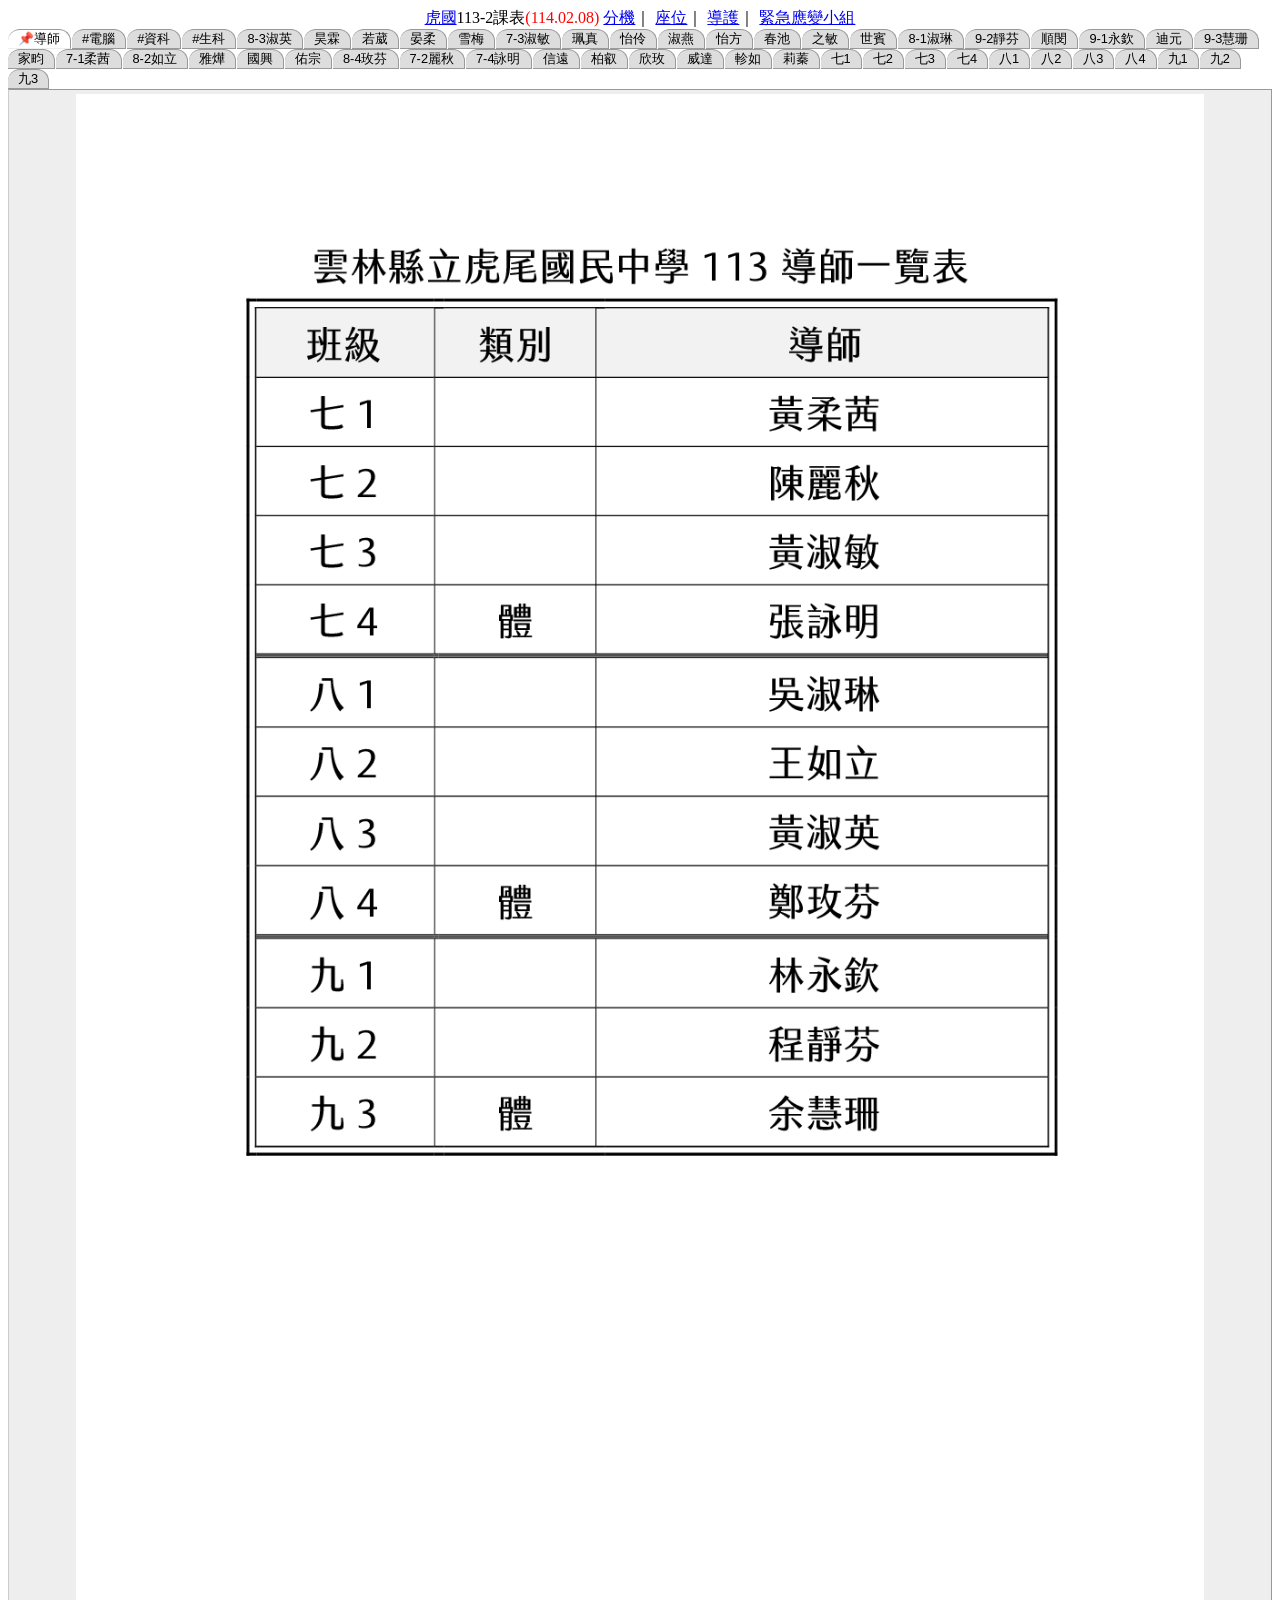
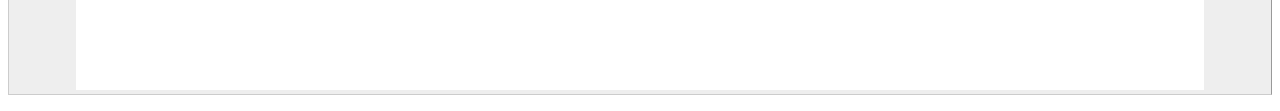
==== 113_2/one.html @ b0239f7d "Add files via upload" ====
<!DOCTYPE html PUBLIC "-//W3C//DTD XHTML 1.0 Transitional//EN" "http://www.w3.org/TR/xhtml1/DTD/xhtml1-transitional.dtd">
<html xmlns="http://www.w3.org/1999/xhtml">
<head>
<meta http-equiv="Content-Type" content="text/html; charset=utf-8" />
<title>虎尾國中課表查詢</title>
<style type="text/css">



p {
  color: black;
  font-family: courier;
  font-size: 12pt;
  line-height:0;
}

li {

  font-family: courier;
  font-size: 1pt;
  line-height:10;
}


<!--
#TabbedPanels1 .TabbedPanelsContentGroup .TabbedPanelsContent.TabbedPanelsContentVisible table tr td {
	color: #004070;
}
-->
</style>
<script src="SpryAssets/SpryTabbedPanels.js" type="text/javascript"></script>
<link href="SpryAssets/SpryTabbedPanels.css" rel="stylesheet" type="text/css" />
</head>

<body><center>

<a href="https://hwjh.ylc.edu.tw/" target="_blank">虎國</a>113-2課表<span style="color:red;">(114.02.08)</span>
<a href="113phone.pdf" target="_blank">分機</a>｜
<a href="indexs.html" target="_blank">座位</a>｜
<a href="traffic_guard.pdf" target="_blank">導護</a>｜
<a href="113dp.pdf" target="_blank">緊急應變小組</a>

</center>
<div id="TabbedPanels1" class="TabbedPanels">
  <ul class="TabbedPanelsTabGroup">
  <li class="TabbedPanelsTab" tabindex="0">📌導師</li>
    <li class="TabbedPanelsTab" tabindex="0">#電腦</li>
<li class="TabbedPanelsTab" tabindex="0">#資科</li>
<li class="TabbedPanelsTab" tabindex="0">#生科</li>
  <li class="TabbedPanelsTab" tabindex="0">8-3淑英</li>
<li class="TabbedPanelsTab" tabindex="0">昊霖</li>
<li class="TabbedPanelsTab" tabindex="0">若葳</li>
<li class="TabbedPanelsTab" tabindex="0">晏柔</li>
<li class="TabbedPanelsTab" tabindex="0">雪梅</li>
<li class="TabbedPanelsTab" tabindex="0">7-3淑敏</li>
<li class="TabbedPanelsTab" tabindex="0">珮真</li>
<li class="TabbedPanelsTab" tabindex="0">怡伶</li>
<li class="TabbedPanelsTab" tabindex="0">淑燕</li>
<li class="TabbedPanelsTab" tabindex="0">怡方</li>
<li class="TabbedPanelsTab" tabindex="0">春池</li>
<li class="TabbedPanelsTab" tabindex="0">之敏</li>
<li class="TabbedPanelsTab" tabindex="0">世賓</li>
<li class="TabbedPanelsTab" tabindex="0">8-1淑琳</li>
<li class="TabbedPanelsTab" tabindex="0">9-2靜芬</li>
<li class="TabbedPanelsTab" tabindex="0">順閔</li>
<li class="TabbedPanelsTab" tabindex="0">9-1永欽</li>
<li class="TabbedPanelsTab" tabindex="0">迪元</li>
<li class="TabbedPanelsTab" tabindex="0">9-3慧珊</li>
<li class="TabbedPanelsTab" tabindex="0">家畇</li>
<li class="TabbedPanelsTab" tabindex="0">7-1柔茜</li>
<li class="TabbedPanelsTab" tabindex="0">8-2如立</li>
<li class="TabbedPanelsTab" tabindex="0">雅燁</li>
<li class="TabbedPanelsTab" tabindex="0">國興</li>
<li class="TabbedPanelsTab" tabindex="0">佑宗</li>
<li class="TabbedPanelsTab" tabindex="0">8-4玫芬</li>
<li class="TabbedPanelsTab" tabindex="0">7-2麗秋</li>
<li class="TabbedPanelsTab" tabindex="0">7-4詠明</li>
<li class="TabbedPanelsTab" tabindex="0">信遠</li>
<li class="TabbedPanelsTab" tabindex="0">柏叡</li>
<li class="TabbedPanelsTab" tabindex="0">欣玫</li>
<li class="TabbedPanelsTab" tabindex="0">威達</li>
<li class="TabbedPanelsTab" tabindex="0">軫如</li>
<li class="TabbedPanelsTab" tabindex="0">莉蓁</li>
<li class="TabbedPanelsTab" tabindex="0">七1</li>
<li class="TabbedPanelsTab" tabindex="0">七2</li>
<li class="TabbedPanelsTab" tabindex="0">七3</li>
<li class="TabbedPanelsTab" tabindex="0">七4</li>
<li class="TabbedPanelsTab" tabindex="0">八1</li>
<li class="TabbedPanelsTab" tabindex="0">八2</li>
<li class="TabbedPanelsTab" tabindex="0">八3</li>
<li class="TabbedPanelsTab" tabindex="0">八4</li>
<li class="TabbedPanelsTab" tabindex="0">九1</li>
<li class="TabbedPanelsTab" tabindex="0">九2</li>
<li class="TabbedPanelsTab" tabindex="0">九3</li>

  </ul>
  
  <div class="TabbedPanelsContentGroup">
<div class="TabbedPanelsContent"><div align="center"><img src="class/113ht.png" alt="" width="90%" /></div>    </div>
<div class="TabbedPanelsContent"><div align="center"><img src="com.png" alt="" width="90%" /></div></div>
<div class="TabbedPanelsContent"><div align="center"><img src="it.png" alt="" width="90%" /></div>    </div>
<div class="TabbedPanelsContent"><div align="center"><img src="tech.png" alt="" width="90%" /></div>    </div>
<div class="TabbedPanelsContent"><div align="center"><img src="tea/001.png" alt="" width="90%" /></div>    </div>
<div class="TabbedPanelsContent"><div align="center"><img src="tea/002.png" alt="" width="90%" /></div>    </div>
<div class="TabbedPanelsContent"><div align="center"><img src="tea/003.png" alt="" width="90%" /></div>    </div>
<div class="TabbedPanelsContent"><div align="center"><img src="tea/004.png" alt="" width="90%" /></div>    </div>
<div class="TabbedPanelsContent"><div align="center"><img src="tea/005.png" alt="" width="90%" /></div>    </div>
<div class="TabbedPanelsContent"><div align="center"><img src="tea/006.png" alt="" width="90%" /></div>    </div>
<div class="TabbedPanelsContent"><div align="center"><img src="tea/007.png" alt="" width="90%" /></div>    </div>
<div class="TabbedPanelsContent"><div align="center"><img src="tea/008.png" alt="" width="90%" /></div>    </div>
<div class="TabbedPanelsContent"><div align="center"><img src="tea/009.png" alt="" width="90%" /></div>    </div>
<div class="TabbedPanelsContent"><div align="center"><img src="tea/010.png" alt="" width="90%" /></div>    </div>
<div class="TabbedPanelsContent"><div align="center"><img src="tea/011.png" alt="" width="90%" /></div>    </div>
<div class="TabbedPanelsContent"><div align="center"><img src="tea/012.png" alt="" width="90%" /></div>    </div>
<div class="TabbedPanelsContent"><div align="center"><img src="tea/013.png" alt="" width="90%" /></div>    </div>
<div class="TabbedPanelsContent"><div align="center"><img src="tea/014.png" alt="" width="90%" /></div>    </div>
<div class="TabbedPanelsContent"><div align="center"><img src="tea/015.png" alt="" width="90%" /></div>    </div>
<div class="TabbedPanelsContent"><div align="center"><img src="tea/016.png" alt="" width="90%" /></div>    </div>
<div class="TabbedPanelsContent"><div align="center"><img src="tea/017.png" alt="" width="90%" /></div>    </div>
<div class="TabbedPanelsContent"><div align="center"><img src="tea/018.png" alt="" width="90%" /></div>    </div>
<div class="TabbedPanelsContent"><div align="center"><img src="tea/019.png" alt="" width="90%" /></div>    </div>
<div class="TabbedPanelsContent"><div align="center"><img src="tea/020.png" alt="" width="90%" /></div>    </div>
<div class="TabbedPanelsContent"><div align="center"><img src="tea/021.png" alt="" width="90%" /></div>    </div>
<div class="TabbedPanelsContent"><div align="center"><img src="tea/022.png" alt="" width="90%" /></div>    </div>
<div class="TabbedPanelsContent"><div align="center"><img src="tea/023.png" alt="" width="90%" /></div>    </div>
<div class="TabbedPanelsContent"><div align="center"><img src="tea/024.png" alt="" width="90%" /></div>    </div>
<div class="TabbedPanelsContent"><div align="center"><img src="tea/025.png" alt="" width="90%" /></div>    </div>
<div class="TabbedPanelsContent"><div align="center"><img src="tea/026.png" alt="" width="90%" /></div>    </div>
<div class="TabbedPanelsContent"><div align="center"><img src="tea/027.png" alt="" width="90%" /></div>    </div>
<div class="TabbedPanelsContent"><div align="center"><img src="tea/028.png" alt="" width="90%" /></div>    </div>
<div class="TabbedPanelsContent"><div align="center"><img src="tea/029.png" alt="" width="90%" /></div>    </div>
<div class="TabbedPanelsContent"><div align="center"><img src="tea/030.png" alt="" width="90%" /></div>    </div>
<div class="TabbedPanelsContent"><div align="center"><img src="tea/031.png" alt="" width="90%" /></div>    </div>
<div class="TabbedPanelsContent"><div align="center"><img src="tea/034.png" alt="" width="90%" /></div>    </div>

<div class="TabbedPanelsContent"><div align="center"><img src="tea/035.png" alt="" width="90%" /></div>    </div>
<div class="TabbedPanelsContent"><div align="center"><img src="tea/036.png" alt="" width="90%" /></div>    </div>

<div class="TabbedPanelsContent"><div align="center"><img src="class/001.png" alt="" width="90%" /></div>    </div>
<div class="TabbedPanelsContent"><div align="center"><img src="class/002.png" alt="" width="90%" /></div>    </div>
<div class="TabbedPanelsContent"><div align="center"><img src="class/003.png" alt="" width="90%" /></div>    </div>
<div class="TabbedPanelsContent"><div align="center"><img src="class/004.png" alt="" width="90%" /></div>    </div>
<div class="TabbedPanelsContent"><div align="center"><img src="class/005.png" alt="" width="90%" /></div>    </div>
<div class="TabbedPanelsContent"><div align="center"><img src="class/006.png" alt="" width="90%" /></div>    </div>
<div class="TabbedPanelsContent"><div align="center"><img src="class/007.png" alt="" width="90%" /></div>    </div>
<div class="TabbedPanelsContent"><div align="center"><img src="class/008.png" alt="" width="90%" /></div>    </div>
<div class="TabbedPanelsContent"><div align="center"><img src="class/009.png" alt="" width="90%" /></div>    </div>
<div class="TabbedPanelsContent"><div align="center"><img src="class/010.png" alt="" width="90%" /></div>    </div>
<div class="TabbedPanelsContent"><div align="center"><img src="class/011.png" alt="" width="90%" /></div>    </div>
  </div>
</div>
<p>&nbsp;</p>
<script type="text/javascript">
<!--
var TabbedPanels1 = new Spry.Widget.TabbedPanels("TabbedPanels1");
//-->
</script>
</body>
</html>
---- 113_2/SpryAssets/SpryTabbedPanels.css ----
@charset "UTF-8";

/* SpryTabbedPanels.css - version 0.4 - Spry Pre-Release 1.6.1 */

/* Copyright (c) 2006. Adobe Systems Incorporated. All rights reserved. */

/* Horizontal Tabbed Panels
 *
 * The default style for a TabbedPanels widget places all tab buttons
 * (left aligned) above the content panel.
 */

/* This is the selector for the main TabbedPanels container. For our
 * default style, this container does not contribute anything visually,
 * but it is floated left to make sure that any floating or clearing done
 * with any of its child elements are contained completely within the
 * TabbedPanels container, to minimize any impact or undesireable
 * interaction with other floated elements on the page that may be used
 * for layout.
 *
 * If you want to constrain the width of the TabbedPanels widget, set a
 * width on the TabbedPanels container. By default, the TabbedPanels widget
 * expands horizontally to fill up available space.
 *
 * The name of the class ("TabbedPanels") used in this selector is not
 * necessary to make the widget function. You can use any class name you
 * want to style the TabbedPanels container.
 */
.TabbedPanels {
	margin: 0px;
	padding: 0px;
	float: left;
	clear: none;
	width: 100%; /* IE Hack to force proper layout when preceded by a paragraph. (hasLayout Bug)*/
}

/* This is the selector for the TabGroup. The TabGroup container houses
 * all of the tab buttons for each tabbed panel in the widget. This container
 * does not contribute anything visually to the look of the widget for our
 * default style.
 *
 * The name of the class ("TabbedPanelsTabGroup") used in this selector is not
 * necessary to make the widget function. You can use any class name you
 * want to style the TabGroup container.
 */
.TabbedPanelsTabGroup {
	margin: 0px;
	padding: 0px;
}

/* This is the selector for the TabbedPanelsTab. This container houses
 * the title for the panel. This is also the tab "button" that the user clicks
 * on to activate the corresponding content panel so that it appears on top
 * of the other tabbed panels contained in the widget.
 *
 * For our default style, each tab is positioned relatively 1 pixel down from
 * where it wold normally render. This allows each tab to overlap the content
 * panel that renders below it. Each tab is rendered with a 1 pixel bottom
 * border that has a color that matches the top border of the current content
 * panel. This gives the appearance that the tab is being drawn behind the
 * content panel.
 *
 * The name of the class ("TabbedPanelsTab") used in this selector is not
 * necessary to make the widget function. You can use any class name you want
 * to style this tab container.
 */
.TabbedPanelsTab {
	    display: flex;
    border-radius: 12px 12px 0 0;
    background-color: $tab-bgcolor;


	
	position: relative;
	top: 0px;
	float: left;
	padding: 0.5px 10px; /*選單行高*/
	margin: 0px 1px 0px 0px;
	font:  0.8em sans-serif; /*bold選單文字加粗*/
	background-color: #DDD;
	list-style: none;
	border-left: solid 0px #CCC;
	border-bottom: solid 1px #999;
	border-top: solid 1px #999;
	border-right: solid 1px #999;
	-moz-user-select: none;
	-khtml-user-select: none;
	cursor: pointer;
}

/* This selector is an example of how to change the appearnce of a tab button
 * container as the mouse enters it. The class "TabbedPanelsTabHover" is
 * programatically added and removed from the tab element as the mouse enters
 * and exits the container.
 */
.TabbedPanelsTabHover {
	background-color: #fff;
}

/* This selector is an example of how to change the appearance of a tab button
 * container after the user has clicked on it to activate a content panel.
 * The class "TabbedPanelsTabSelected" is programatically added and removed
 * from the tab element as the user clicks on the tab button containers in
 * the widget.
 *
 * As mentioned above, for our default style, tab buttons are positioned
 * 1 pixel down from where it would normally render. When the tab button is
 * selected, we change its bottom border to match the background color of the
 * content panel so that it looks like the tab is part of the content panel.
 */
.TabbedPanelsTabSelected {
	background-color: #fff;
	border-bottom: 1px solid #EEE;
}

/* This selector is an example of how to make a link inside of a tab button
 * look like normal text. Users may want to use links inside of a tab button
 * so that when it gets focus, the text *inside* the tab button gets a focus
 * ring around it, instead of the focus ring around the entire tab.
 */
.TabbedPanelsTab a {
	color: black;
	text-decoration: none;
}

/* This is the selector for the ContentGroup. The ContentGroup container houses
 * all of the content panels for each tabbed panel in the widget. For our
 * default style, this container provides the background color and borders that
 * surround the content.
 *
 * The name of the class ("TabbedPanelsContentGroup") used in this selector is
 * not necessary to make the widget function. You can use any class name you
 * want to style the ContentGroup container.
 */
.TabbedPanelsContentGroup {
	clear: both;
	border-left: solid 1px #CCC;
	border-bottom: solid 1px #CCC;
	border-top: solid 1px #999;
	border-right: solid 1px #999;
	background-color: #EEE;
}

/* This is the selector for the Content panel. The Content panel holds the
 * content for a single tabbed panel. For our default style, this container
 * provides some padding, so that the content is not pushed up against the
 * widget borders.
 *
 * The name of the class ("TabbedPanelsContent") used in this selector is
 * not necessary to make the widget function. You can use any class name you
 * want to style the Content container.
 */
.TabbedPanelsContent {
	padding: 4px;
}

/* This selector is an example of how to change the appearnce of the currently
 * active container panel. The class "TabbedPanelsContentVisible" is
 * programatically added and removed from the content element as the panel
 * is activated/deactivated.
 */
.TabbedPanelsContentVisible {
}

/* Vertical Tabbed Panels
 *
 * The following rules override some of the default rules above so that the
 * TabbedPanels widget renders with its tab buttons along the left side of
 * the currently active content panel.
 *
 * With the rules defined below, the only change that will have to be made
 * to switch a horizontal tabbed panels widget to a vertical tabbed panels
 * widget, is to use the "VTabbedPanels" class on the top-level widget
 * container element, instead of "TabbedPanels".
 */

/* This selector floats the TabGroup so that the tab buttons it contains
 * render to the left of the active content panel. A border is drawn around
 * the group container to make it look like a list container.
 */
.VTabbedPanels .TabbedPanelsTabGroup {
	float: left;
	width: 10em;
	height: 20em;
	background-color: #EEE;
	position: relative;
	border-top: solid 1px #999;
	border-right: solid 1px #999;
	border-left: solid 1px #CCC;
	border-bottom: solid 1px #CCC;
}

/* This selector disables the float property that is placed on each tab button
 * by the default TabbedPanelsTab selector rule above. It also draws a bottom
 * border for the tab. The tab button will get its left and right border from
 * the TabGroup, and its top border from the TabGroup or tab button above it.
 */
.VTabbedPanels .TabbedPanelsTab {
	float: none;
	margin: 0px;
	border-top: none;
	border-left: none;
	border-right: none;
}

/* This selector disables the float property that is placed on each tab button
 * by the default TabbedPanelsTab selector rule above. It also draws a bottom
 * border for the tab. The tab button will get its left and right border from
 * the TabGroup, and its top border from the TabGroup or tab button above it.
 */
.VTabbedPanels .TabbedPanelsTabSelected {
	background-color: #EEE;
	border-bottom: solid 1px #999;
}

/* This selector floats the content panels for the widget so that they
 * render to the right of the tabbed buttons.
 */
.VTabbedPanels .TabbedPanelsContentGroup {
	clear: none;
	float: left;
	padding: 0px;
	width: 30em;
	height: 20em;
}
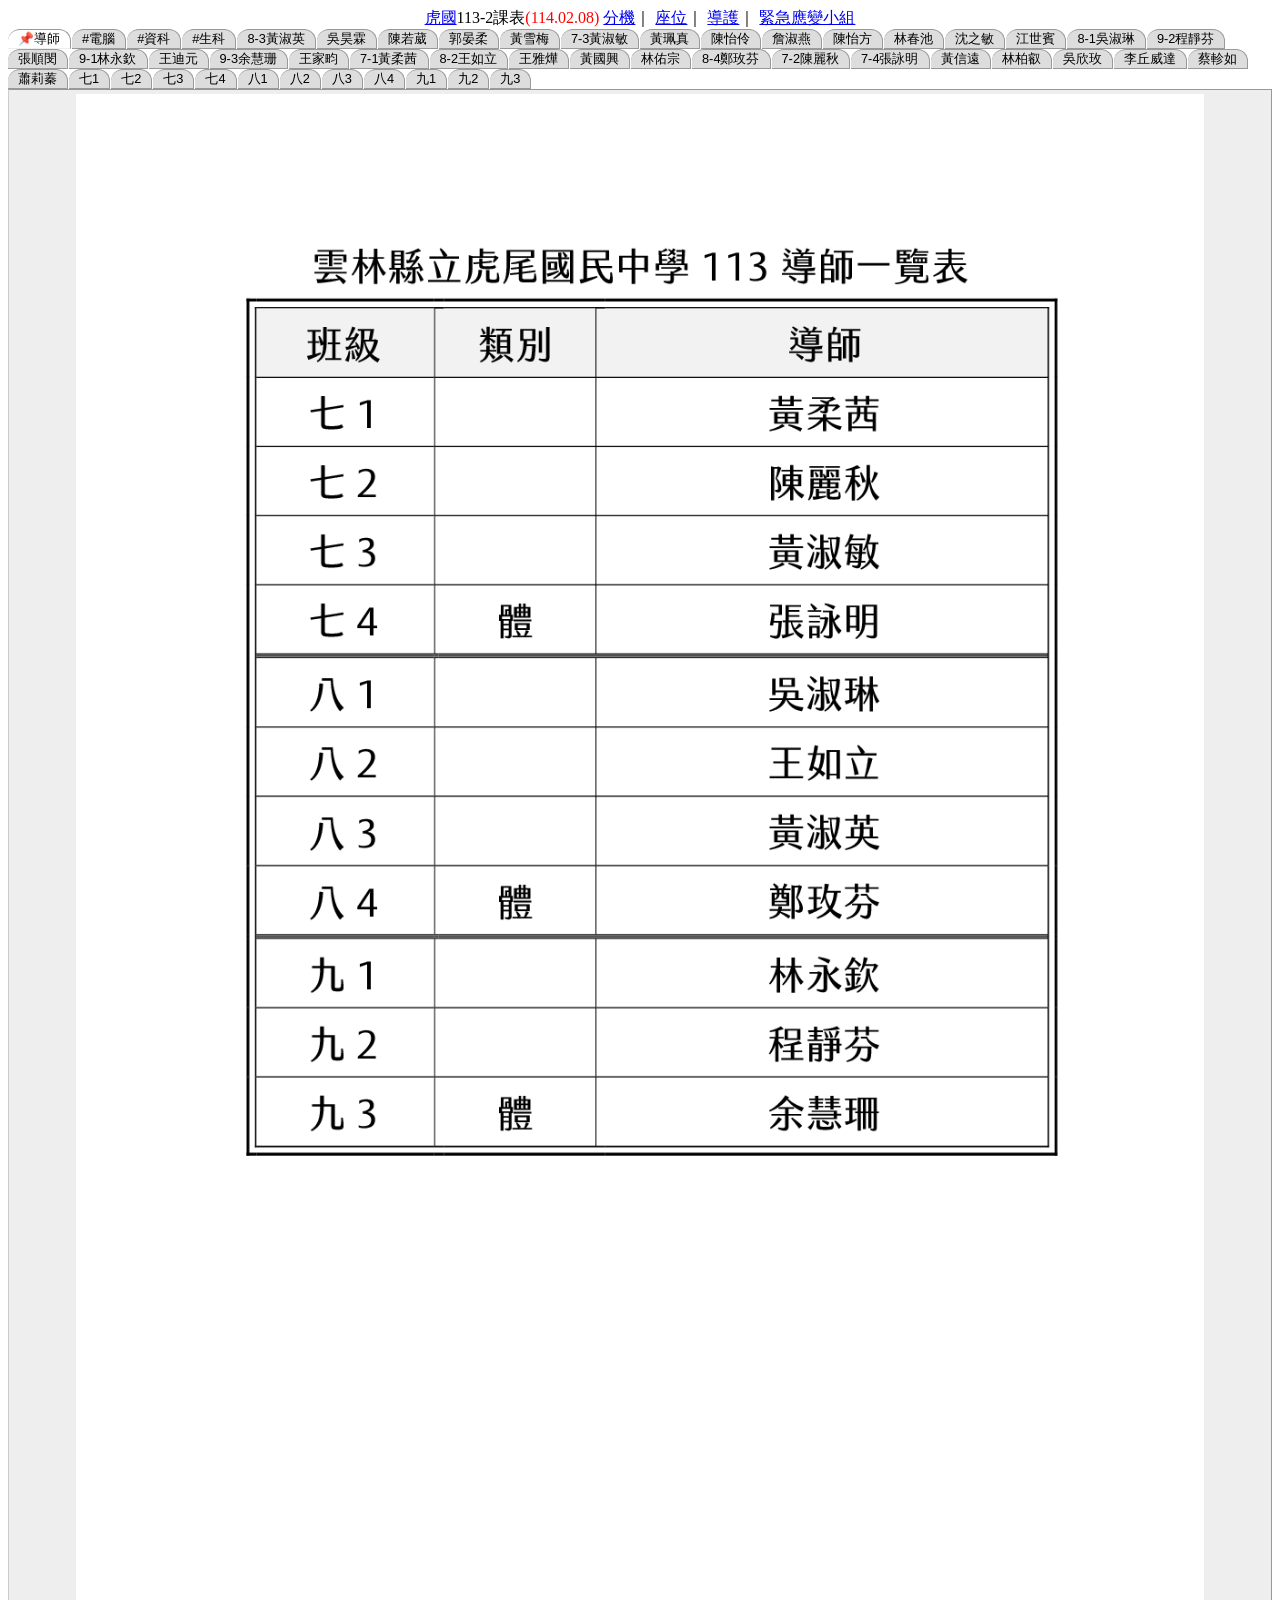
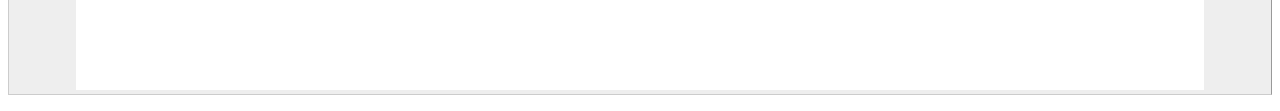
==== commit 7b66d530: "Add files via upload" ====
--- a/113_2/one.html
+++ b/113_2/one.html
@@ -4,9 +4,6 @@
 <meta http-equiv="Content-Type" content="text/html; charset=utf-8" />
 <title>虎尾國中課表查詢</title>
 <style type="text/css">
-
-
-
 p {
   color: black;
   font-family: courier;
@@ -20,7 +17,6 @@
   font-size: 1pt;
   line-height:10;
 }
-
 
 <!--
 #TabbedPanels1 .TabbedPanelsContentGroup .TabbedPanelsContent.TabbedPanelsContentVisible table tr td {
@@ -47,40 +43,40 @@
     <li class="TabbedPanelsTab" tabindex="0">#電腦</li>
 <li class="TabbedPanelsTab" tabindex="0">#資科</li>
 <li class="TabbedPanelsTab" tabindex="0">#生科</li>
-  <li class="TabbedPanelsTab" tabindex="0">8-3淑英</li>
-<li class="TabbedPanelsTab" tabindex="0">昊霖</li>
-<li class="TabbedPanelsTab" tabindex="0">若葳</li>
-<li class="TabbedPanelsTab" tabindex="0">晏柔</li>
-<li class="TabbedPanelsTab" tabindex="0">雪梅</li>
-<li class="TabbedPanelsTab" tabindex="0">7-3淑敏</li>
-<li class="TabbedPanelsTab" tabindex="0">珮真</li>
-<li class="TabbedPanelsTab" tabindex="0">怡伶</li>
-<li class="TabbedPanelsTab" tabindex="0">淑燕</li>
-<li class="TabbedPanelsTab" tabindex="0">怡方</li>
-<li class="TabbedPanelsTab" tabindex="0">春池</li>
-<li class="TabbedPanelsTab" tabindex="0">之敏</li>
-<li class="TabbedPanelsTab" tabindex="0">世賓</li>
-<li class="TabbedPanelsTab" tabindex="0">8-1淑琳</li>
-<li class="TabbedPanelsTab" tabindex="0">9-2靜芬</li>
-<li class="TabbedPanelsTab" tabindex="0">順閔</li>
-<li class="TabbedPanelsTab" tabindex="0">9-1永欽</li>
-<li class="TabbedPanelsTab" tabindex="0">迪元</li>
-<li class="TabbedPanelsTab" tabindex="0">9-3慧珊</li>
-<li class="TabbedPanelsTab" tabindex="0">家畇</li>
-<li class="TabbedPanelsTab" tabindex="0">7-1柔茜</li>
-<li class="TabbedPanelsTab" tabindex="0">8-2如立</li>
-<li class="TabbedPanelsTab" tabindex="0">雅燁</li>
-<li class="TabbedPanelsTab" tabindex="0">國興</li>
-<li class="TabbedPanelsTab" tabindex="0">佑宗</li>
-<li class="TabbedPanelsTab" tabindex="0">8-4玫芬</li>
-<li class="TabbedPanelsTab" tabindex="0">7-2麗秋</li>
-<li class="TabbedPanelsTab" tabindex="0">7-4詠明</li>
-<li class="TabbedPanelsTab" tabindex="0">信遠</li>
-<li class="TabbedPanelsTab" tabindex="0">柏叡</li>
-<li class="TabbedPanelsTab" tabindex="0">欣玫</li>
-<li class="TabbedPanelsTab" tabindex="0">威達</li>
-<li class="TabbedPanelsTab" tabindex="0">軫如</li>
-<li class="TabbedPanelsTab" tabindex="0">莉蓁</li>
+  <li class="TabbedPanelsTab" tabindex="0">8-3黃淑英</li>
+<li class="TabbedPanelsTab" tabindex="0">吳昊霖</li>
+<li class="TabbedPanelsTab" tabindex="0">陳若葳</li>
+<li class="TabbedPanelsTab" tabindex="0">郭晏柔</li>
+<li class="TabbedPanelsTab" tabindex="0">黃雪梅</li>
+<li class="TabbedPanelsTab" tabindex="0">7-3黃淑敏</li>
+<li class="TabbedPanelsTab" tabindex="0">黃珮真</li>
+<li class="TabbedPanelsTab" tabindex="0">陳怡伶</li>
+<li class="TabbedPanelsTab" tabindex="0">詹淑燕</li>
+<li class="TabbedPanelsTab" tabindex="0">陳怡方</li>
+<li class="TabbedPanelsTab" tabindex="0">林春池</li>
+<li class="TabbedPanelsTab" tabindex="0">沈之敏</li>
+<li class="TabbedPanelsTab" tabindex="0">江世賓</li>
+<li class="TabbedPanelsTab" tabindex="0">8-1吳淑琳</li>
+<li class="TabbedPanelsTab" tabindex="0">9-2程靜芬</li>
+<li class="TabbedPanelsTab" tabindex="0">張順閔</li>
+<li class="TabbedPanelsTab" tabindex="0">9-1林永欽</li>
+<li class="TabbedPanelsTab" tabindex="0">王迪元</li>
+<li class="TabbedPanelsTab" tabindex="0">9-3余慧珊</li>
+<li class="TabbedPanelsTab" tabindex="0">王家畇</li>
+<li class="TabbedPanelsTab" tabindex="0">7-1黃柔茜</li>
+<li class="TabbedPanelsTab" tabindex="0">8-2王如立</li>
+<li class="TabbedPanelsTab" tabindex="0">王雅燁</li>
+<li class="TabbedPanelsTab" tabindex="0">黃國興</li>
+<li class="TabbedPanelsTab" tabindex="0">林佑宗</li>
+<li class="TabbedPanelsTab" tabindex="0">8-4鄭玫芬</li>
+<li class="TabbedPanelsTab" tabindex="0">7-2陳麗秋</li>
+<li class="TabbedPanelsTab" tabindex="0">7-4張詠明</li>
+<li class="TabbedPanelsTab" tabindex="0">黃信遠</li>
+<li class="TabbedPanelsTab" tabindex="0">林柏叡</li>
+<li class="TabbedPanelsTab" tabindex="0">吳欣玫</li>
+<li class="TabbedPanelsTab" tabindex="0">李丘威達</li>
+<li class="TabbedPanelsTab" tabindex="0">蔡軫如</li>
+<li class="TabbedPanelsTab" tabindex="0">蕭莉蓁</li>
 <li class="TabbedPanelsTab" tabindex="0">七1</li>
 <li class="TabbedPanelsTab" tabindex="0">七2</li>
 <li class="TabbedPanelsTab" tabindex="0">七3</li>
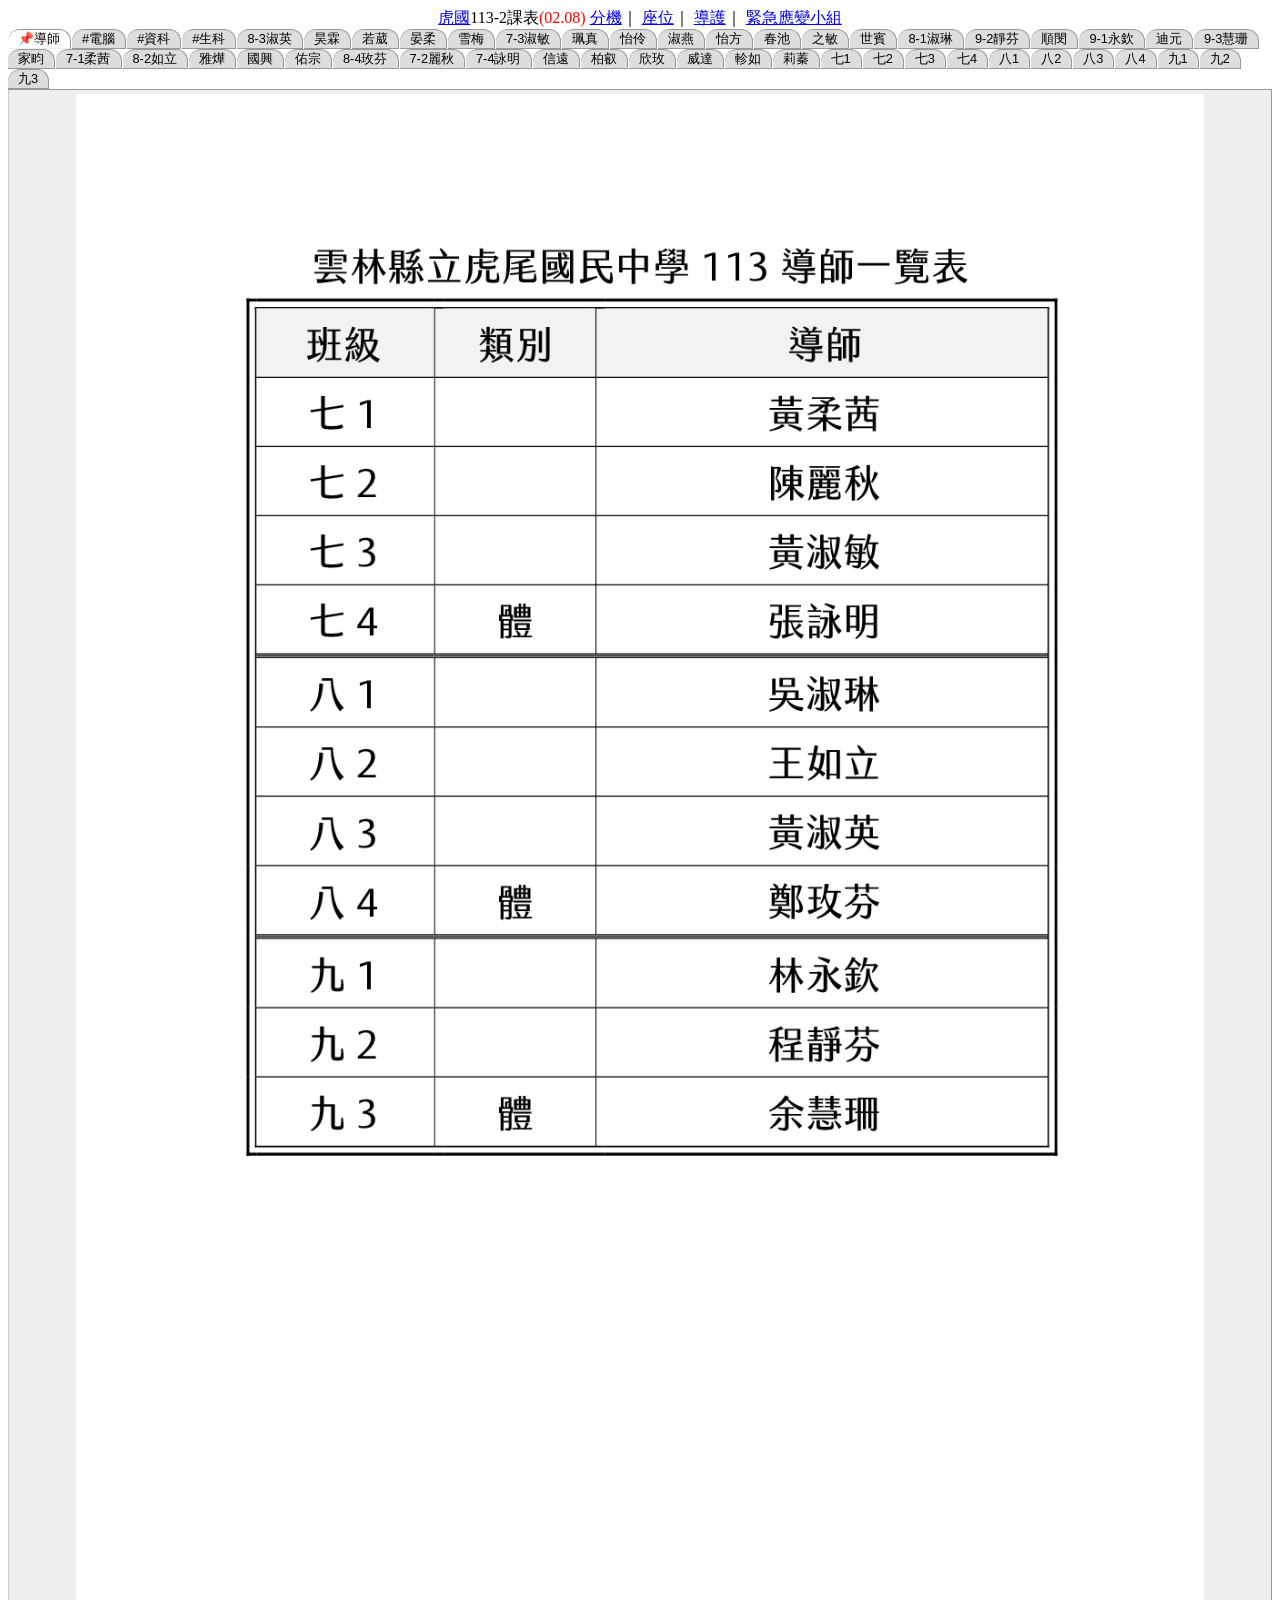
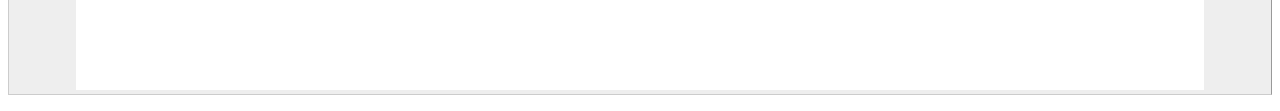
==== commit 0a072313: "0208-2154 0208-2154" ====
--- a/113_2/one.html
+++ b/113_2/one.html
@@ -30,7 +30,7 @@
 
 <body><center>
 
-<a href="https://hwjh.ylc.edu.tw/" target="_blank">虎國</a>113-2課表<span style="color:red;">(114.02.08)</span>
+<a href="https://hwjh.ylc.edu.tw/" target="_blank">虎國</a>113-2課表<span style="color:red;">(02.08)</span>
 <a href="113phone.pdf" target="_blank">分機</a>｜
 <a href="indexs.html" target="_blank">座位</a>｜
 <a href="traffic_guard.pdf" target="_blank">導護</a>｜
@@ -43,40 +43,40 @@
     <li class="TabbedPanelsTab" tabindex="0">#電腦</li>
 <li class="TabbedPanelsTab" tabindex="0">#資科</li>
 <li class="TabbedPanelsTab" tabindex="0">#生科</li>
-  <li class="TabbedPanelsTab" tabindex="0">8-3黃淑英</li>
-<li class="TabbedPanelsTab" tabindex="0">吳昊霖</li>
-<li class="TabbedPanelsTab" tabindex="0">陳若葳</li>
-<li class="TabbedPanelsTab" tabindex="0">郭晏柔</li>
-<li class="TabbedPanelsTab" tabindex="0">黃雪梅</li>
-<li class="TabbedPanelsTab" tabindex="0">7-3黃淑敏</li>
-<li class="TabbedPanelsTab" tabindex="0">黃珮真</li>
-<li class="TabbedPanelsTab" tabindex="0">陳怡伶</li>
-<li class="TabbedPanelsTab" tabindex="0">詹淑燕</li>
-<li class="TabbedPanelsTab" tabindex="0">陳怡方</li>
-<li class="TabbedPanelsTab" tabindex="0">林春池</li>
-<li class="TabbedPanelsTab" tabindex="0">沈之敏</li>
-<li class="TabbedPanelsTab" tabindex="0">江世賓</li>
-<li class="TabbedPanelsTab" tabindex="0">8-1吳淑琳</li>
-<li class="TabbedPanelsTab" tabindex="0">9-2程靜芬</li>
-<li class="TabbedPanelsTab" tabindex="0">張順閔</li>
-<li class="TabbedPanelsTab" tabindex="0">9-1林永欽</li>
-<li class="TabbedPanelsTab" tabindex="0">王迪元</li>
-<li class="TabbedPanelsTab" tabindex="0">9-3余慧珊</li>
-<li class="TabbedPanelsTab" tabindex="0">王家畇</li>
-<li class="TabbedPanelsTab" tabindex="0">7-1黃柔茜</li>
-<li class="TabbedPanelsTab" tabindex="0">8-2王如立</li>
-<li class="TabbedPanelsTab" tabindex="0">王雅燁</li>
-<li class="TabbedPanelsTab" tabindex="0">黃國興</li>
-<li class="TabbedPanelsTab" tabindex="0">林佑宗</li>
-<li class="TabbedPanelsTab" tabindex="0">8-4鄭玫芬</li>
-<li class="TabbedPanelsTab" tabindex="0">7-2陳麗秋</li>
-<li class="TabbedPanelsTab" tabindex="0">7-4張詠明</li>
-<li class="TabbedPanelsTab" tabindex="0">黃信遠</li>
-<li class="TabbedPanelsTab" tabindex="0">林柏叡</li>
-<li class="TabbedPanelsTab" tabindex="0">吳欣玫</li>
-<li class="TabbedPanelsTab" tabindex="0">李丘威達</li>
-<li class="TabbedPanelsTab" tabindex="0">蔡軫如</li>
-<li class="TabbedPanelsTab" tabindex="0">蕭莉蓁</li>
+  <li class="TabbedPanelsTab" tabindex="0">8-3淑英</li>
+<li class="TabbedPanelsTab" tabindex="0">昊霖</li>
+<li class="TabbedPanelsTab" tabindex="0">若葳</li>
+<li class="TabbedPanelsTab" tabindex="0">晏柔</li>
+<li class="TabbedPanelsTab" tabindex="0">雪梅</li>
+<li class="TabbedPanelsTab" tabindex="0">7-3淑敏</li>
+<li class="TabbedPanelsTab" tabindex="0">珮真</li>
+<li class="TabbedPanelsTab" tabindex="0">怡伶</li>
+<li class="TabbedPanelsTab" tabindex="0">淑燕</li>
+<li class="TabbedPanelsTab" tabindex="0">怡方</li>
+<li class="TabbedPanelsTab" tabindex="0">春池</li>
+<li class="TabbedPanelsTab" tabindex="0">之敏</li>
+<li class="TabbedPanelsTab" tabindex="0">世賓</li>
+<li class="TabbedPanelsTab" tabindex="0">8-1淑琳</li>
+<li class="TabbedPanelsTab" tabindex="0">9-2靜芬</li>
+<li class="TabbedPanelsTab" tabindex="0">順閔</li>
+<li class="TabbedPanelsTab" tabindex="0">9-1永欽</li>
+<li class="TabbedPanelsTab" tabindex="0">迪元</li>
+<li class="TabbedPanelsTab" tabindex="0">9-3慧珊</li>
+<li class="TabbedPanelsTab" tabindex="0">家畇</li>
+<li class="TabbedPanelsTab" tabindex="0">7-1柔茜</li>
+<li class="TabbedPanelsTab" tabindex="0">8-2如立</li>
+<li class="TabbedPanelsTab" tabindex="0">雅燁</li>
+<li class="TabbedPanelsTab" tabindex="0">國興</li>
+<li class="TabbedPanelsTab" tabindex="0">佑宗</li>
+<li class="TabbedPanelsTab" tabindex="0">8-4玫芬</li>
+<li class="TabbedPanelsTab" tabindex="0">7-2麗秋</li>
+<li class="TabbedPanelsTab" tabindex="0">7-4詠明</li>
+<li class="TabbedPanelsTab" tabindex="0">信遠</li>
+<li class="TabbedPanelsTab" tabindex="0">柏叡</li>
+<li class="TabbedPanelsTab" tabindex="0">欣玫</li>
+<li class="TabbedPanelsTab" tabindex="0">威達</li>
+<li class="TabbedPanelsTab" tabindex="0">軫如</li>
+<li class="TabbedPanelsTab" tabindex="0">莉蓁</li>
 <li class="TabbedPanelsTab" tabindex="0">七1</li>
 <li class="TabbedPanelsTab" tabindex="0">七2</li>
 <li class="TabbedPanelsTab" tabindex="0">七3</li>
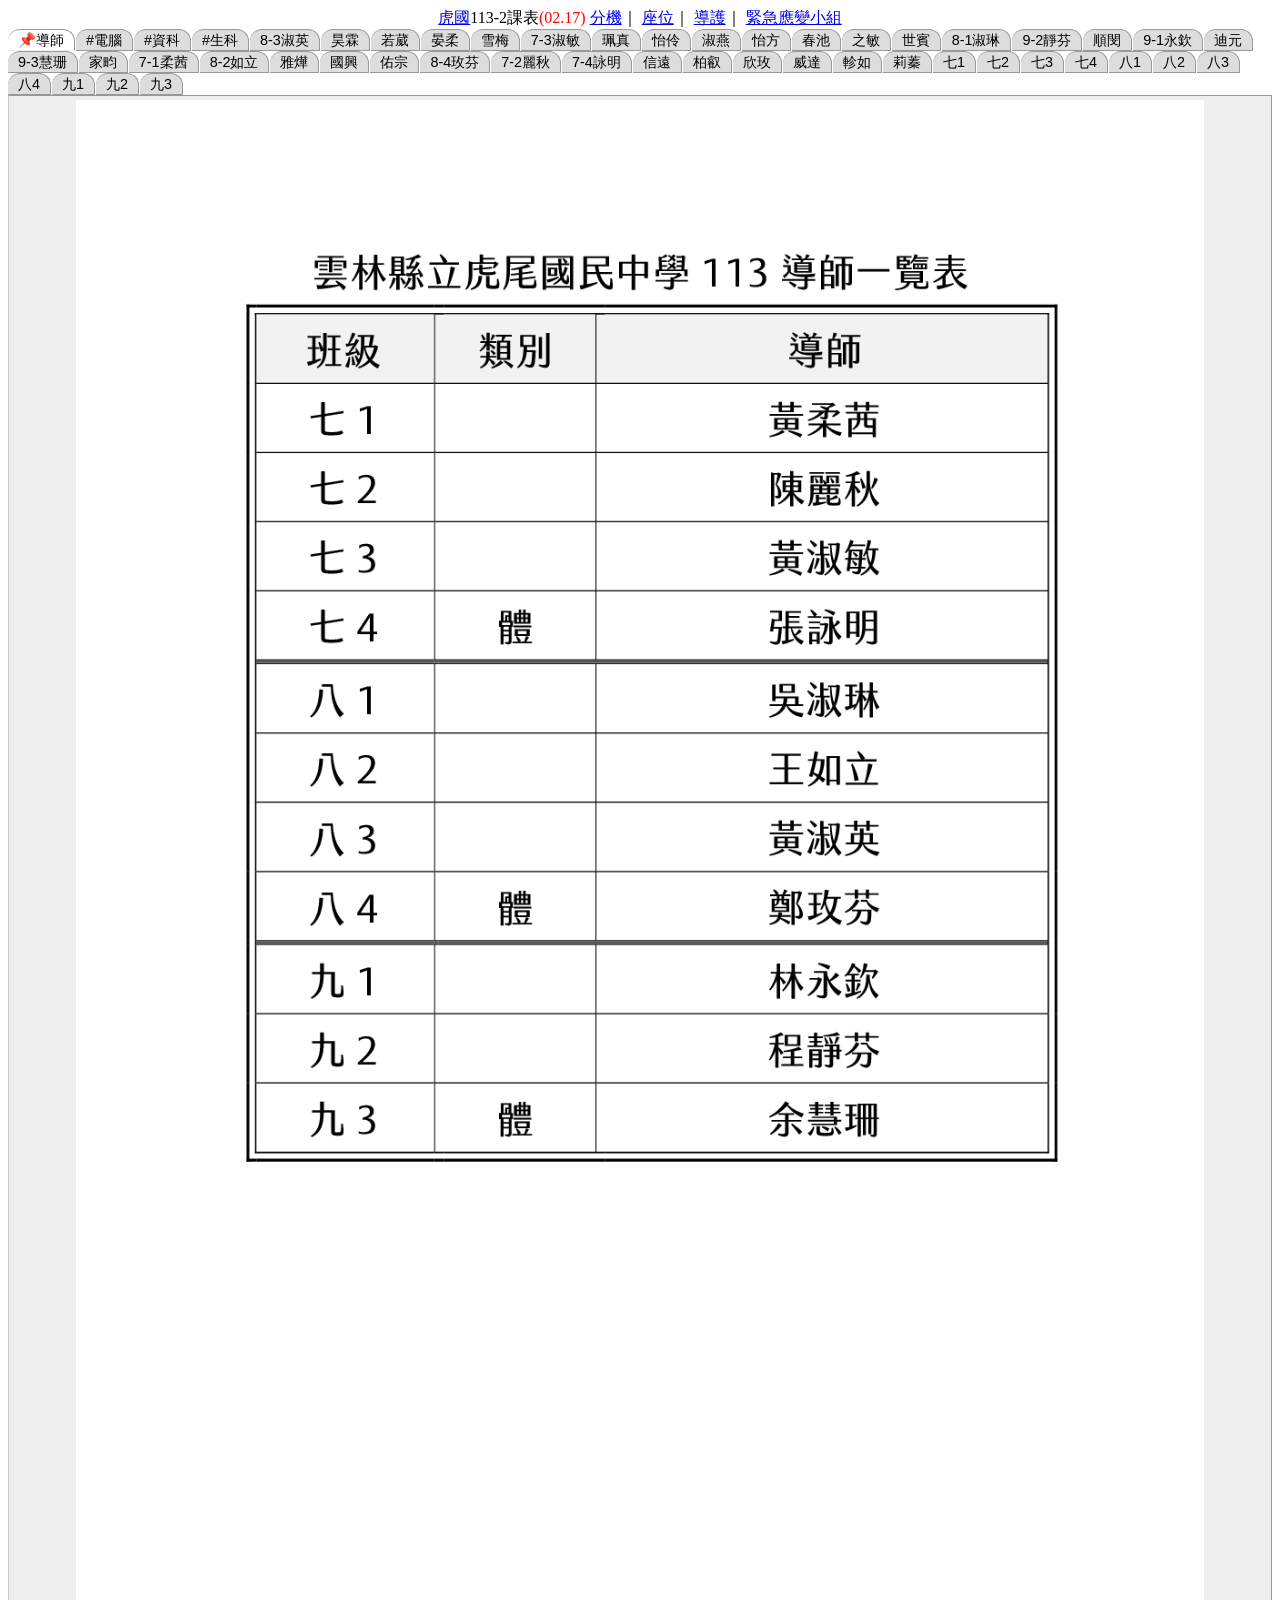
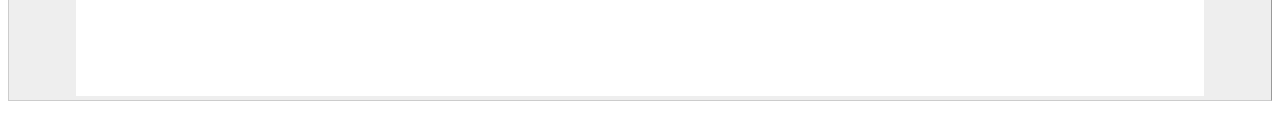
==== commit 38de9c07: "Add files via upload" ====
--- a/113_2/one.html
+++ b/113_2/one.html
@@ -30,7 +30,7 @@
 
 <body><center>
 
-<a href="https://hwjh.ylc.edu.tw/" target="_blank">虎國</a>113-2課表<span style="color:red;">(02.08)</span>
+<a href="https://hwjh.ylc.edu.tw/" target="_blank">虎國</a>113-2課表<span style="color:red;">(02.17)</span>
 <a href="113phone.pdf" target="_blank">分機</a>｜
 <a href="indexs.html" target="_blank">座位</a>｜
 <a href="traffic_guard.pdf" target="_blank">導護</a>｜
--- a/113_2/SpryAssets/SpryTabbedPanels.css
+++ b/113_2/SpryAssets/SpryTabbedPanels.css
@@ -76,7 +76,7 @@
 	float: left;
 	padding: 0.5px 10px; /*選單行高*/
 	margin: 0px 1px 0px 0px;
-	font:  0.8em sans-serif; /*bold選單文字加粗*/
+	font:  0.9em sans-serif; /*bold選單文字加粗*/
 	background-color: #DDD;
 	list-style: none;
 	border-left: solid 0px #CCC;
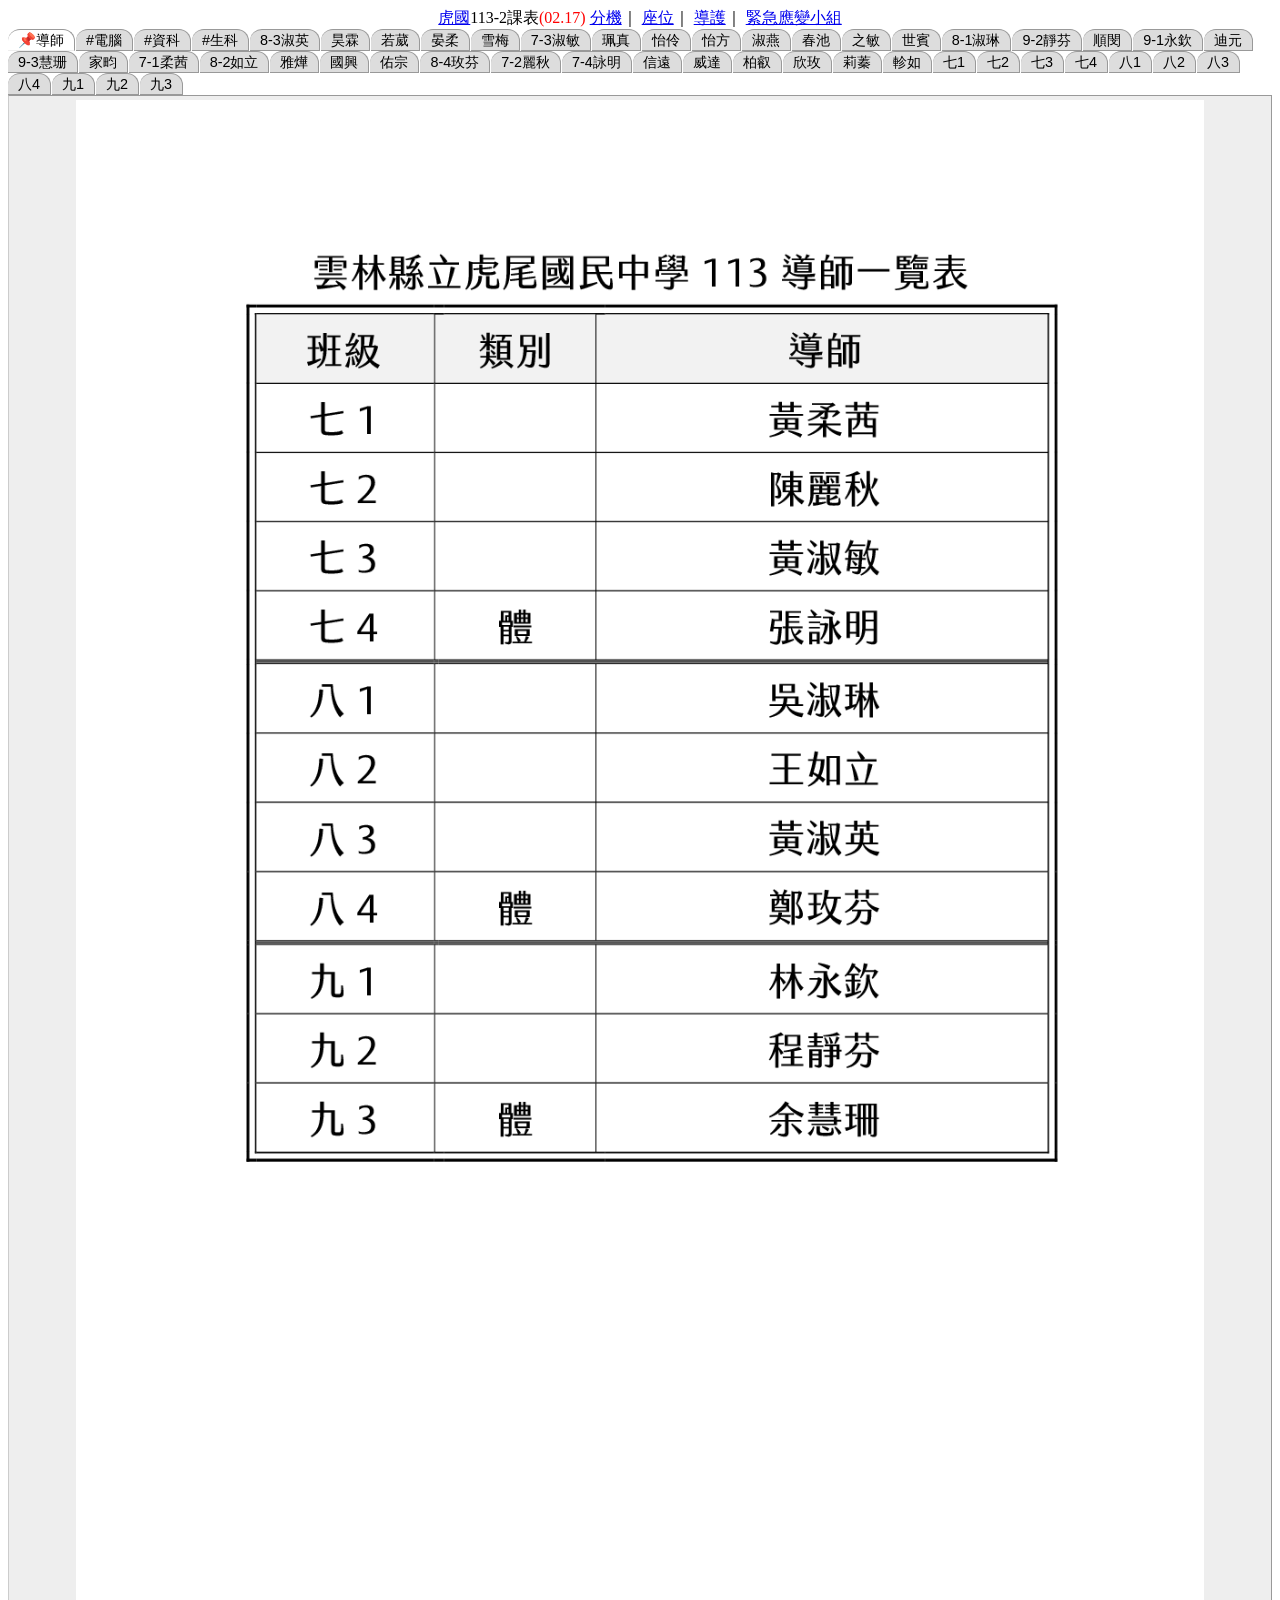
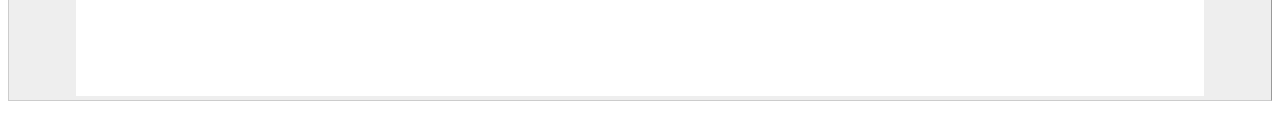
==== commit 113ac062: "Add files via upload" ====
--- a/113_2/one.html
+++ b/113_2/one.html
@@ -51,8 +51,8 @@
 <li class="TabbedPanelsTab" tabindex="0">7-3淑敏</li>
 <li class="TabbedPanelsTab" tabindex="0">珮真</li>
 <li class="TabbedPanelsTab" tabindex="0">怡伶</li>
+<li class="TabbedPanelsTab" tabindex="0">怡方</li>
 <li class="TabbedPanelsTab" tabindex="0">淑燕</li>
-<li class="TabbedPanelsTab" tabindex="0">怡方</li>
 <li class="TabbedPanelsTab" tabindex="0">春池</li>
 <li class="TabbedPanelsTab" tabindex="0">之敏</li>
 <li class="TabbedPanelsTab" tabindex="0">世賓</li>
@@ -72,11 +72,11 @@
 <li class="TabbedPanelsTab" tabindex="0">7-2麗秋</li>
 <li class="TabbedPanelsTab" tabindex="0">7-4詠明</li>
 <li class="TabbedPanelsTab" tabindex="0">信遠</li>
+<li class="TabbedPanelsTab" tabindex="0">威達</li>
 <li class="TabbedPanelsTab" tabindex="0">柏叡</li>
 <li class="TabbedPanelsTab" tabindex="0">欣玫</li>
-<li class="TabbedPanelsTab" tabindex="0">威達</li>
+<li class="TabbedPanelsTab" tabindex="0">莉蓁</li>
 <li class="TabbedPanelsTab" tabindex="0">軫如</li>
-<li class="TabbedPanelsTab" tabindex="0">莉蓁</li>
 <li class="TabbedPanelsTab" tabindex="0">七1</li>
 <li class="TabbedPanelsTab" tabindex="0">七2</li>
 <li class="TabbedPanelsTab" tabindex="0">七3</li>
@@ -127,8 +127,7 @@
 <div class="TabbedPanelsContent"><div align="center"><img src="tea/029.png" alt="" width="90%" /></div>    </div>
 <div class="TabbedPanelsContent"><div align="center"><img src="tea/030.png" alt="" width="90%" /></div>    </div>
 <div class="TabbedPanelsContent"><div align="center"><img src="tea/031.png" alt="" width="90%" /></div>    </div>
-<div class="TabbedPanelsContent"><div align="center"><img src="tea/034.png" alt="" width="90%" /></div>    </div>
-
+<div class="TabbedPanelsContent"><div align="center"><img src="tea/032.png" alt="" width="90%" /></div>    </div>
 <div class="TabbedPanelsContent"><div align="center"><img src="tea/035.png" alt="" width="90%" /></div>    </div>
 <div class="TabbedPanelsContent"><div align="center"><img src="tea/036.png" alt="" width="90%" /></div>    </div>
 
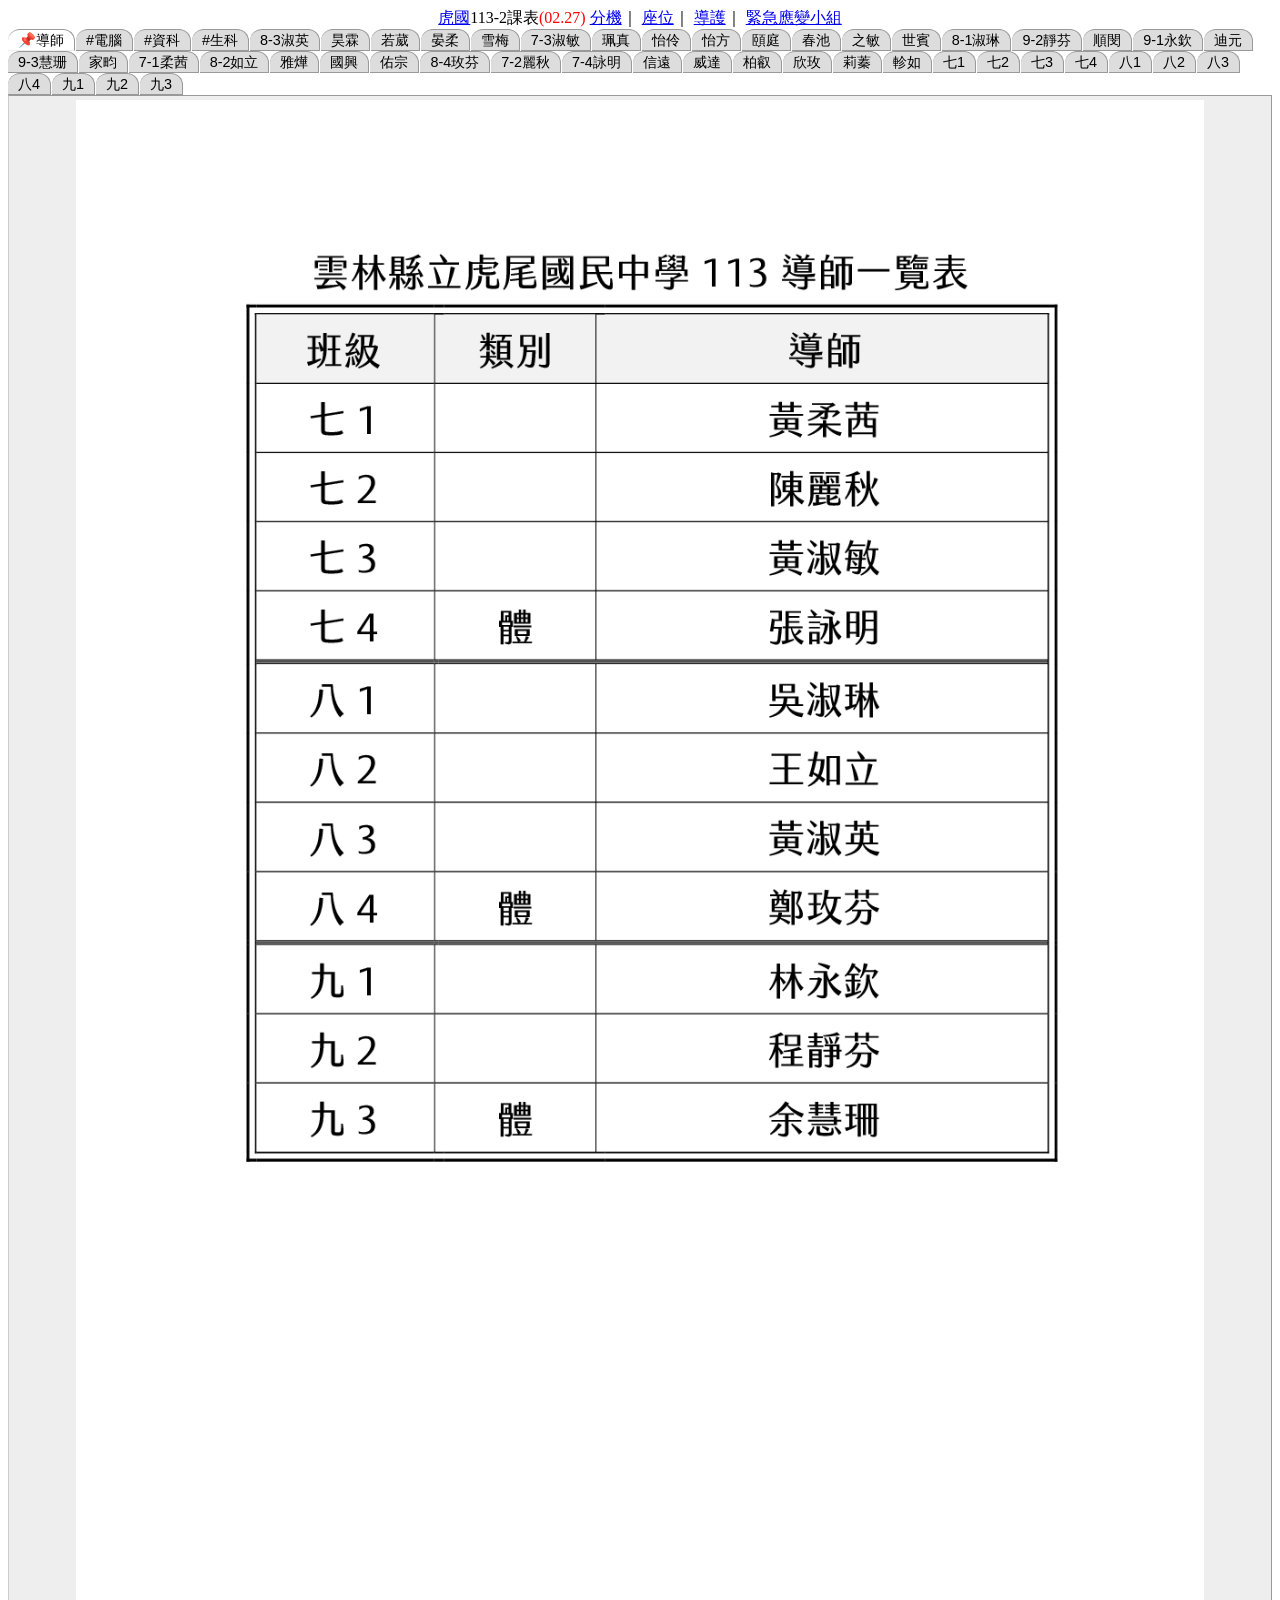
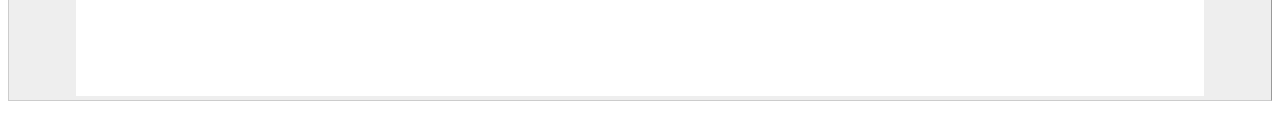
==== commit b4aba004: "0227" ====
--- a/113_2/one.html
+++ b/113_2/one.html
@@ -30,7 +30,7 @@
 
 <body><center>
 
-<a href="https://hwjh.ylc.edu.tw/" target="_blank">虎國</a>113-2課表<span style="color:red;">(02.17)</span>
+<a href="https://hwjh.ylc.edu.tw/" target="_blank">虎國</a>113-2課表<span style="color:red;">(02.27)</span>
 <a href="113phone.pdf" target="_blank">分機</a>｜
 <a href="indexs.html" target="_blank">座位</a>｜
 <a href="traffic_guard.pdf" target="_blank">導護</a>｜
@@ -52,7 +52,7 @@
 <li class="TabbedPanelsTab" tabindex="0">珮真</li>
 <li class="TabbedPanelsTab" tabindex="0">怡伶</li>
 <li class="TabbedPanelsTab" tabindex="0">怡方</li>
-<li class="TabbedPanelsTab" tabindex="0">淑燕</li>
+<li class="TabbedPanelsTab" tabindex="0">頤庭</li>
 <li class="TabbedPanelsTab" tabindex="0">春池</li>
 <li class="TabbedPanelsTab" tabindex="0">之敏</li>
 <li class="TabbedPanelsTab" tabindex="0">世賓</li>
@@ -105,7 +105,7 @@
 <div class="TabbedPanelsContent"><div align="center"><img src="tea/007.png" alt="" width="90%" /></div>    </div>
 <div class="TabbedPanelsContent"><div align="center"><img src="tea/008.png" alt="" width="90%" /></div>    </div>
 <div class="TabbedPanelsContent"><div align="center"><img src="tea/009.png" alt="" width="90%" /></div>    </div>
-<div class="TabbedPanelsContent"><div align="center"><img src="tea/010.png" alt="" width="90%" /></div>    </div>
+<div class="TabbedPanelsContent"><div align="center"><img src="tea/044.png" alt="" width="90%" /></div>    </div>
 <div class="TabbedPanelsContent"><div align="center"><img src="tea/011.png" alt="" width="90%" /></div>    </div>
 <div class="TabbedPanelsContent"><div align="center"><img src="tea/012.png" alt="" width="90%" /></div>    </div>
 <div class="TabbedPanelsContent"><div align="center"><img src="tea/013.png" alt="" width="90%" /></div>    </div>
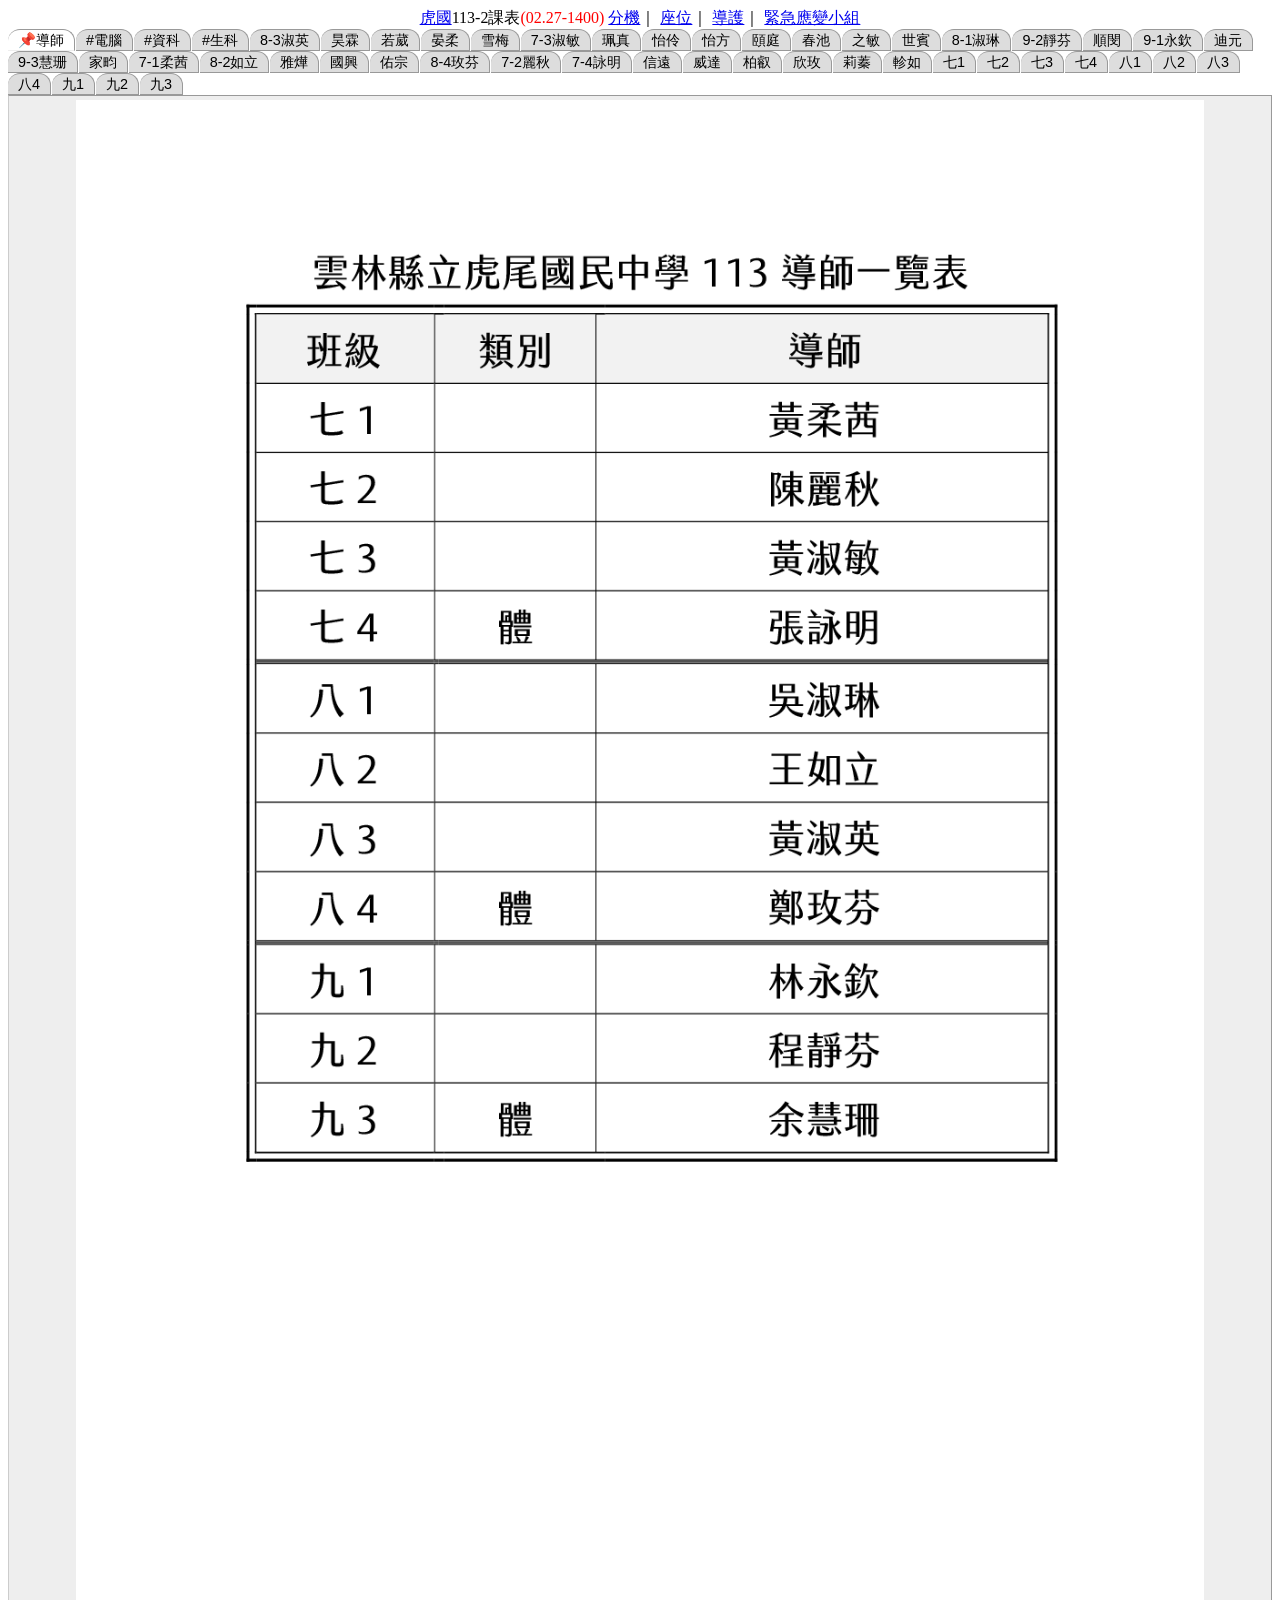
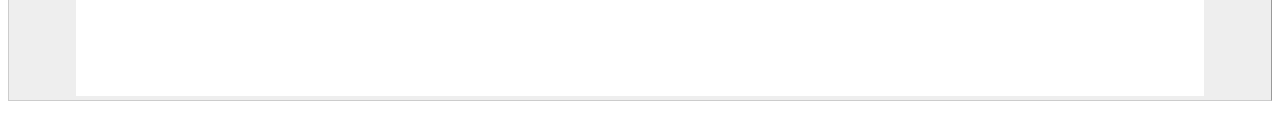
==== commit bdecfcd0: "0227-1400" ====
--- a/113_2/one.html
+++ b/113_2/one.html
@@ -30,7 +30,7 @@
 
 <body><center>
 
-<a href="https://hwjh.ylc.edu.tw/" target="_blank">虎國</a>113-2課表<span style="color:red;">(02.27)</span>
+<a href="https://hwjh.ylc.edu.tw/" target="_blank">虎國</a>113-2課表<span style="color:red;">(02.27-1400)</span>
 <a href="113phone.pdf" target="_blank">分機</a>｜
 <a href="indexs.html" target="_blank">座位</a>｜
 <a href="traffic_guard.pdf" target="_blank">導護</a>｜
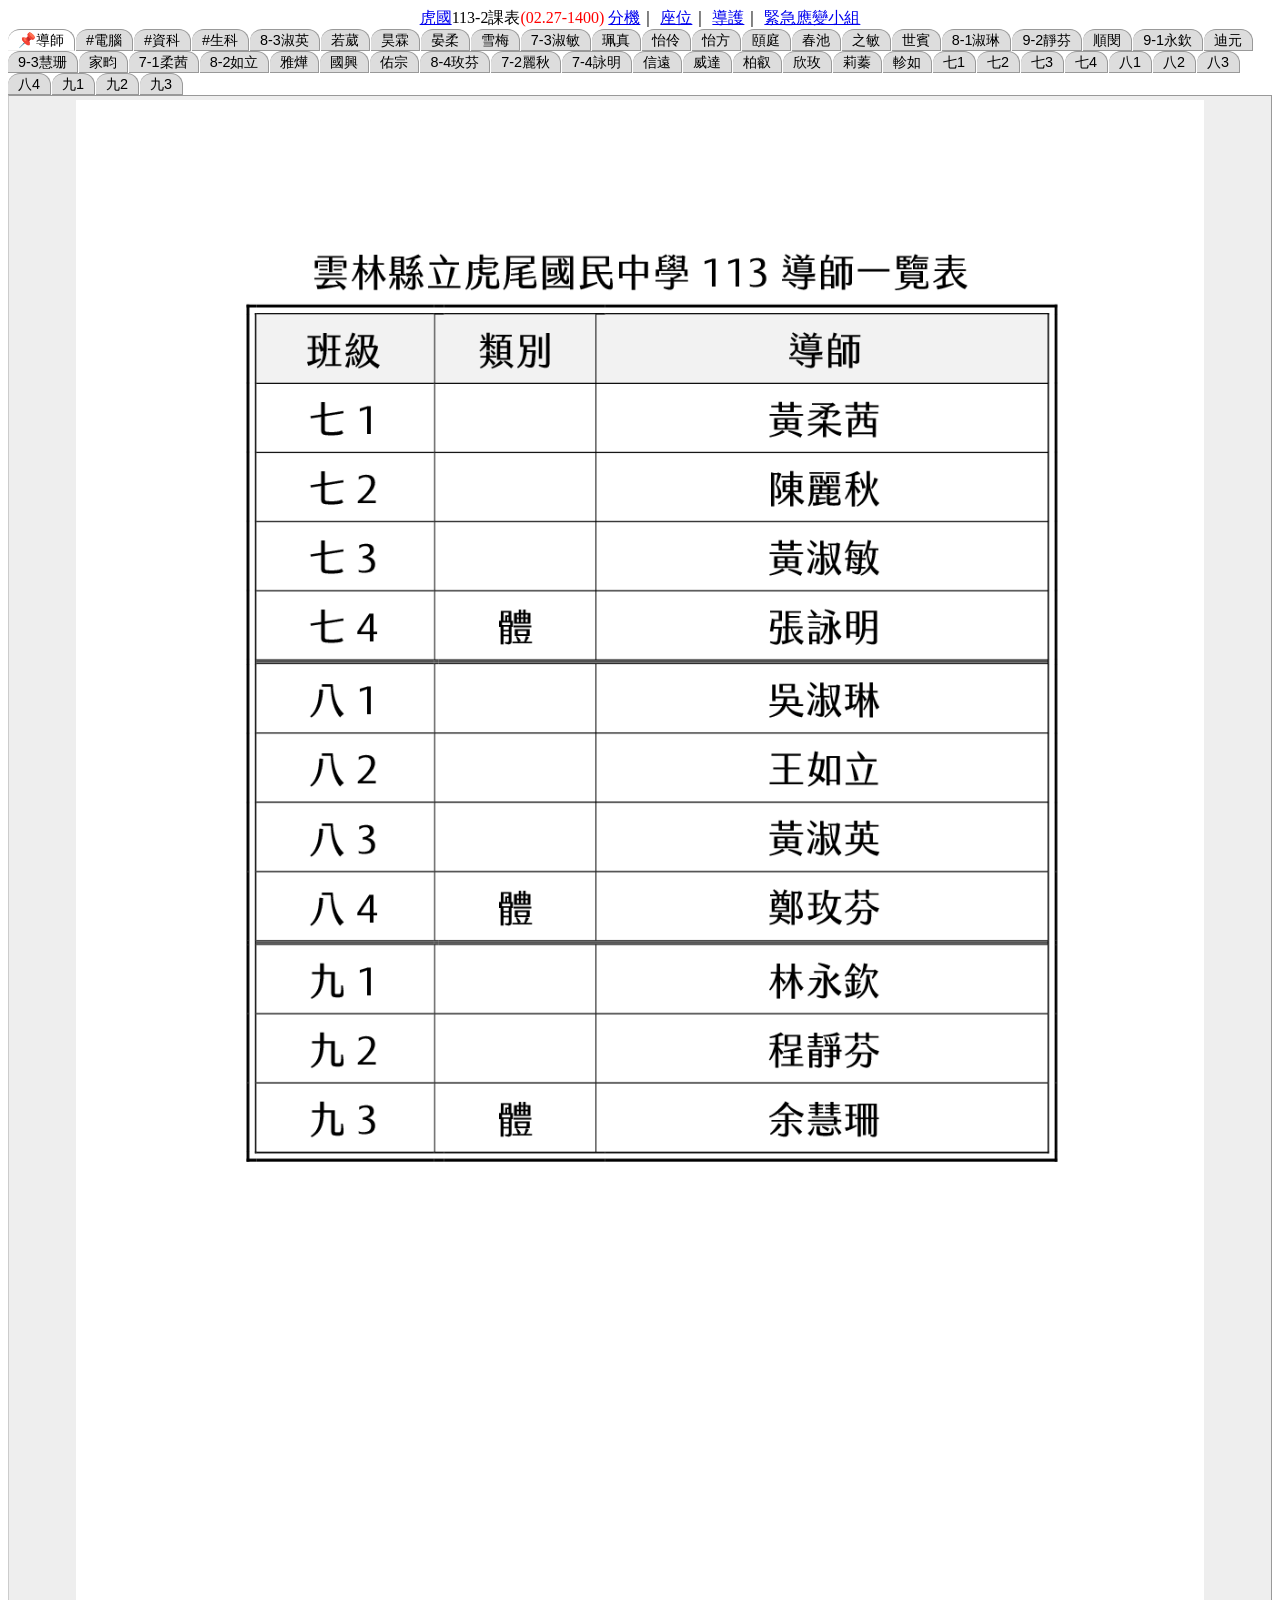
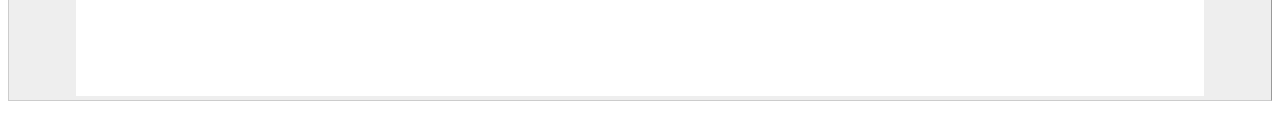
==== commit 09b28808: "1140304" ====
--- a/113_2/one.html
+++ b/113_2/one.html
@@ -44,8 +44,8 @@
 <li class="TabbedPanelsTab" tabindex="0">#資科</li>
 <li class="TabbedPanelsTab" tabindex="0">#生科</li>
   <li class="TabbedPanelsTab" tabindex="0">8-3淑英</li>
+  <li class="TabbedPanelsTab" tabindex="0">若葳</li>
 <li class="TabbedPanelsTab" tabindex="0">昊霖</li>
-<li class="TabbedPanelsTab" tabindex="0">若葳</li>
 <li class="TabbedPanelsTab" tabindex="0">晏柔</li>
 <li class="TabbedPanelsTab" tabindex="0">雪梅</li>
 <li class="TabbedPanelsTab" tabindex="0">7-3淑敏</li>
